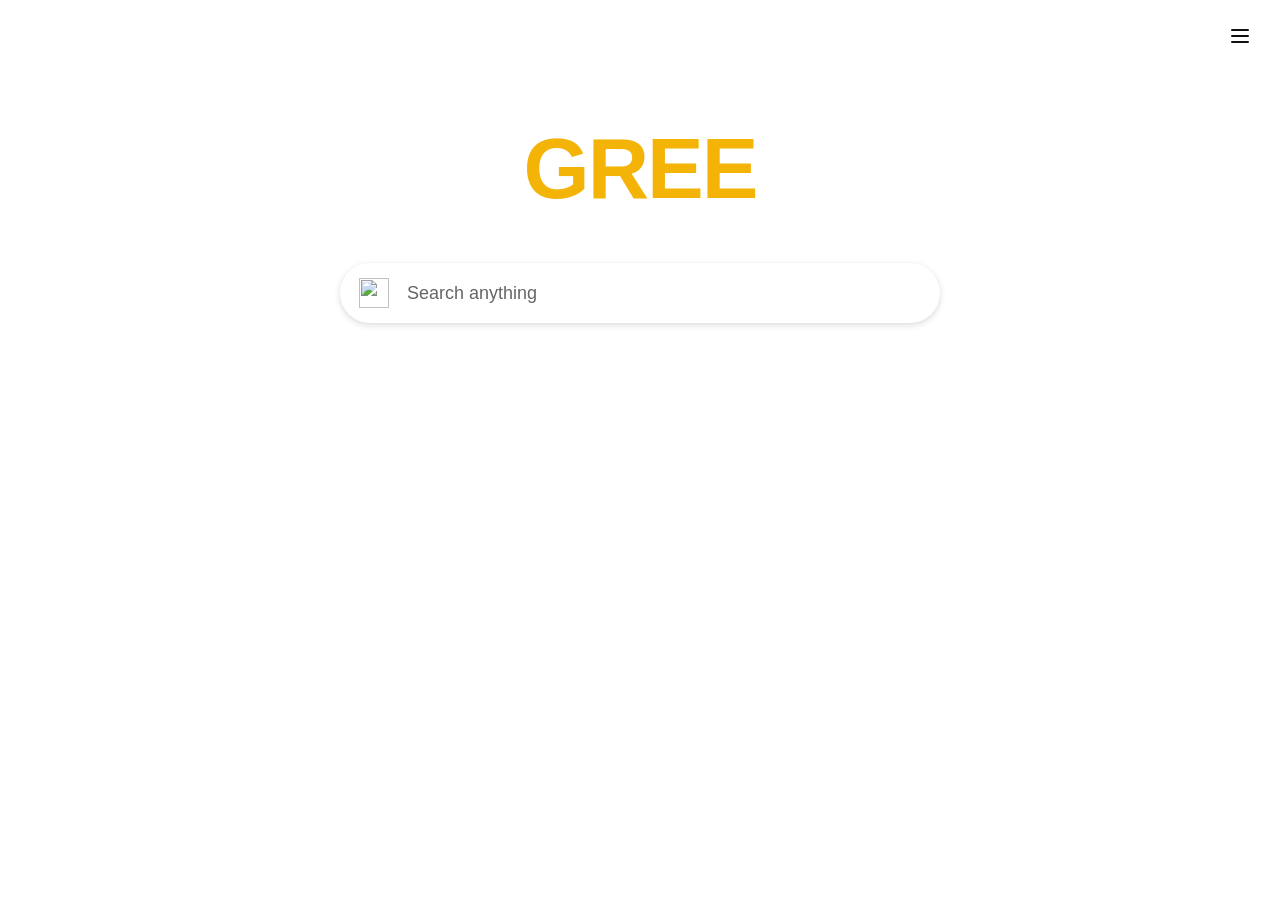
==== index.html @ 85c54c13 "Add files via upload" ====
<!DOCTYPE html>
<html lang="en">

<head>
    <meta charset="UTF-8">
    <meta name="viewport" content="width=device-width, initial-scale=1.0">

    <link rel="icon" href="browser-192.png" type="image/png">

    <link rel="manifest" href="browser-manifest.json">
    <meta name="theme-color" content="#f3b407">
    <link rel="apple-touch-icon" href="browser-192.png">

    <title>Browser</title>

    <meta name="color-scheme" content="light dark">

    <script src="theme.js"></script>

    <link rel="stylesheet" href="style.css">
</head>

<body>
    <div class="top-menu">
        <button class="menu-btn" id="menuBtn" type="button" aria-label="Menu" aria-haspopup="true"
            aria-expanded="false" aria-controls="menu">
            <svg width="24" height="24" viewBox="0 0 24 24" fill="none" stroke="currentColor" stroke-width="2"
                stroke-linecap="round" stroke-linejoin="round">
                <line x1="4" y1="12" x2="20" y2="12"></line>
                <line x1="4" y1="6" x2="20" y2="6"></line>
                <line x1="4" y1="18" x2="20" y2="18"></line>
            </svg>
        </button>

        <div class="menu" id="menu">
            <a href="settings.html" class="menu-item">
                <svg width="16" height="16" viewBox="0 0 24 24" fill="none" stroke="currentColor" stroke-width="2" aria-hidden="true"
                    stroke-linecap="round" stroke-linejoin="round">
                    <circle cx="12" cy="12" r="3"></circle>
                    <path
                        d="M19.4 15a1.65 1.65 0 0 0 .33 1.82l.06.06a2 2 0 1 1-2.83 2.83l-.06-.06a1.65 1.65 0 0 0-1.82-.33 1.65 1.65 0 0 0-1 1.51V21a2 2 0 0 1-4 0v-.09A1.65 1.65 0 0 0 9 19.4a1.65 1.65 0 0 0-1.82.33l-.06.06a2 2 0 1 1-2.83-2.83l.06-.06a1.65 1.65 0 0 0 .33-1.82 1.65 1.65 0 0 0-1.51-1H3a2 2 0 0 1 0-4h.09A1.65 1.65 0 0 0 4.6 9a1.65 1.65 0 0 0-.33-1.82l-.06-.06a2 2 0 1 1 2.83-2.83l.06.06a1.65 1.65 0 0 0 1.82.33H9a1.65 1.65 0 0 0 1-1.51V3a2 2 0 0 1 4 0v.09a1.65 1.65 0 0 0 1 1.51 1.65 1.65 0 0 0 1.82-.33l.06-.06a2 2 0 1 1 2.83 2.83l-.06.06a1.65 1.65 0 0 0-.33 1.82V9a1.65 1.65 0 0 0 1.51 1H21a2 2 0 0 1 0 4h-.09a1.65 1.65 0 0 0-1.51 1z">
                    </path>
                </svg>
                Settings
            </a>
            <a href="history.html" class="menu-item">
                <svg width="16" height="16" viewBox="0 0 24 24" fill="none" stroke="currentColor" stroke-width="2" aria-hidden="true"
                    stroke-linecap="round" stroke-linejoin="round">
                    <circle cx="12" cy="12" r="10"></circle>
                    <polyline points="12 6 12 12 16 14"></polyline>
                </svg>
                History
            </a>
            <a href="about.html" class="menu-item">
                <svg width="16" height="16" viewBox="0 0 24 24" fill="none" stroke="currentColor" stroke-width="2" aria-hidden="true"
                    stroke-linecap="round" stroke-linejoin="round">
                    <circle cx="12" cy="12" r="10"></circle>
                    <line x1="12" y1="16" x2="12" y2="12"></line>
                    <line x1="12" y1="8" x2="12.01" y2="8"></line>
                </svg>
                About
            </a>
        </div>
    </div>

    <h1 class="title">GREE</h1>

    <div class="search-container">
        <div class="search-box">
            <button class="engine-btn" id="engineBtn" type="button" aria-haspopup="dialog"
                aria-label="Search engine: DuckDuckGo. Change" title="Search engine: DuckDuckGo">
                <img id="engineIcon" src="logos/duckduckgo.svg" alt="" width="30" height="30">
            </button>
            <input id="searchInput" type="text" placeholder="Search anything" aria-label="Search" enterkeyhint="search"
                autocomplete="off" autocorrect="off" autocapitalize="off" spellcheck="false" data-lpignore="true"
                data-1p-ignore="true">

            <button id="clearBtn" type="button" aria-label="Clear search">
                <svg width="20" height="20" viewBox="0 0 24 24" fill="none" stroke="currentColor" stroke-width="2"
                    stroke-linecap="round" stroke-linejoin="round">
                    <line x1="18" y1="6" x2="6" y2="18"></line>
                    <line x1="6" y1="6" x2="18" y2="18"></line>
                </svg>
            </button>
        </div>

        <div id="historyDropdown" class="history-dropdown" role="menu" aria-label="Search history"></div>
    </div>

    <dialog id="engineModal" class="engine-modal" aria-label="Search engine">
        <div class="engine-list" id="engineList" role="radiogroup" aria-label="Search engines"></div>
    </dialog>

    <script src="engines.js"></script>
    <script src="utils.js"></script>
    <script src="script.js"></script>
</body>

</html>
---- style.css ----
:root {
    --bg-color: #ffffff;
    --text-color: #111111;
    --title-color: #f3b407;
    --card-bg: #ffffff;
    --placeholder-color: #666666;
    --shadow-color: rgba(0, 0, 0, 0.15);
    --history-hover: rgba(0, 0, 0, 0.05);
    --border-color: #eeeeee;
    --icon-color: #5f6368;
    --accent-color: #f3b407;
}

html.dark-mode {
    --bg-color: #121212;
    --text-color: #e0e0e0;
    --title-color: #ffca28;
    --card-bg: #1e1e1e;
    --placeholder-color: #888888;
    --shadow-color: rgba(0, 0, 0, 0.5);
    --history-hover: rgba(255, 255, 255, 0.1);
    --border-color: #333333;
    --icon-color: #9aa0a6;
    --accent-color: #ffca28;
}

html.theme-transition,
html.theme-transition *,
html.theme-transition *:before,
html.theme-transition *:after {
    transition: background-color 0.3s ease, color 0.3s ease, border-color 0.3s ease, box-shadow 0.3s ease, fill 0.3s ease, stroke 0.3s ease, background 0.3s ease !important;
    transition-delay: 0s !important;
}

* {
    box-sizing: border-box;
    -webkit-tap-highlight-color: transparent;
}

*:focus:not(:focus-visible) {
    outline: none;
}

*:focus-visible {
    outline: 2px solid var(--accent-color);
}

body {
    margin: 0;
    min-height: 100vh;
    background: var(--bg-color);
    color: var(--text-color);
    display: flex;
    flex-direction: column;
    justify-content: flex-start;
    align-items: center;
    font-family: -apple-system, BlinkMacSystemFont, "Segoe UI", Arial, sans-serif;
    padding-top: 120px;
    animation: pageFadeIn 0.15s ease-out;
}

@keyframes pageFadeIn {
    0% {
        opacity: 0;
        transform: translateY(4px);
    }

    100% {
        opacity: 1;
        transform: translateY(0);
    }
}

.title {
    font-size: 85px;
    font-weight: bold;
    color: var(--title-color);
    letter-spacing: -2px;
    margin: 0 0 45px;
    user-select: none;
}

.search-container {
    width: 90%;
    max-width: 600px;
    position: relative;
}

.search-box {
    width: 100%;
    background: var(--card-bg);
    border-radius: 50px;
    padding: 11px 18px 11px 15px;
    display: flex;
    align-items: center;
    gap: 12px;
    box-shadow: 0 2px 6px var(--shadow-color);
    transition: box-shadow 0.15s ease, border-radius 0.15s ease;
    cursor: text;
    position: relative;
    z-index: 2;
}

.search-container.history-open .search-box {
    border-radius: 24px 24px 0 0;
    box-shadow: 0 2px 6px var(--shadow-color);
}

.search-box.focused {
    box-shadow: 0 4px 14px var(--shadow-color);
}

#searchInput {
    flex: 1;
    min-width: 0;
    font-size: 18px;
    border: none;
    outline: none;
    background: transparent;
    color: var(--text-color);
    font-family: inherit;
}

#searchInput::placeholder {
    color: var(--placeholder-color);
    font-size: 18px;
}

.engine-btn {
    width: 38px;
    height: 38px;
    padding: 0;
    border: none;
    border-radius: 50%;
    background: transparent;
    display: flex;
    justify-content: center;
    align-items: center;
    cursor: pointer;
    position: relative;
    flex-shrink: 0;
    transition: background-color 0.15s ease;
}

.engine-btn::after {
    content: "";
    position: absolute;
    top: -6px;
    right: -6px;
    bottom: -6px;
    left: -6px;
    border-radius: 50%;
}

.engine-btn:hover {
    background: var(--history-hover);
}

.engine-btn:active {
    background: rgba(150, 150, 150, 0.2);
}

.engine-btn img {
    width: 30px;
    height: 30px;
    display: block;
    pointer-events: none;
}

.engine-modal {
    background: var(--card-bg);
    color: var(--text-color);
    border: none;
    border-radius: 20px;
    padding: 0;
    width: calc(100% - 40px);
    max-width: 360px;
    box-shadow: 0 10px 40px var(--shadow-color);
}

.engine-modal::backdrop {
    background: rgba(0, 0, 0, 0.5);
}

.engine-modal[open] {
    animation: engineModalIn 0.18s cubic-bezier(0.2, 0.8, 0.2, 1);
}

.engine-modal[open]::backdrop {
    animation: engineBackdropIn 0.18s ease-out;
}

.engine-modal.closing {
    animation: engineModalOut 0.12s ease-in forwards;
}

.engine-modal.closing::backdrop {
    animation: engineBackdropOut 0.12s ease-in forwards;
}

@keyframes engineModalIn {
    from {
        opacity: 0;
        transform: translateY(8px) scale(0.96);
    }

    to {
        opacity: 1;
        transform: translateY(0) scale(1);
    }
}

@keyframes engineModalOut {
    from {
        opacity: 1;
        transform: translateY(0) scale(1);
    }

    to {
        opacity: 0;
        transform: translateY(4px) scale(0.97);
    }
}

@keyframes engineBackdropIn {
    from {
        opacity: 0;
    }

    to {
        opacity: 1;
    }
}

@keyframes engineBackdropOut {
    from {
        opacity: 1;
    }

    to {
        opacity: 0;
    }
}

.engine-list {
    display: flex;
    flex-direction: column;
    gap: 4px;
    padding: 12px;
    max-height: min(70vh, 480px);
    overflow-y: auto;
}

.engine-option {
    display: flex;
    align-items: center;
    gap: 14px;
    width: 100%;
    padding: 10px 12px;
    border: none;
    border-radius: 12px;
    background: transparent;
    color: inherit;
    font: inherit;
    font-size: 16px;
    text-align: left;
    cursor: pointer;
    transition: background-color 0.15s ease;
}

@media (hover: hover) {
    .engine-option:hover {
        background: var(--history-hover);
    }
}

.engine-option:active {
    background: rgba(150, 150, 150, 0.2);
}

.engine-option:focus-visible {
    outline: none;
    background: var(--history-hover);
}

.engine-option img {
    width: 28px;
    height: 28px;
    flex-shrink: 0;
}

.engine-option .engine-name {
    flex: 1;
    line-height: 28px;
}

.engine-option.selected {
    background: var(--history-hover);
    font-weight: 600;
}

.engine-option.selected::after {
    content: "";
    width: 18px;
    height: 18px;
    flex-shrink: 0;
    background-color: var(--text-color);
    -webkit-mask: url("data:image/svg+xml,%3Csvg xmlns='http://www.w3.org/2000/svg' viewBox='0 0 24 24' fill='none' stroke='black' stroke-width='3' stroke-linecap='round' stroke-linejoin='round'%3E%3Cpolyline points='20 6 9 17 4 12'%3E%3C/polyline%3E%3C/svg%3E") center/cover no-repeat;
    mask: url("data:image/svg+xml,%3Csvg xmlns='http://www.w3.org/2000/svg' viewBox='0 0 24 24' fill='none' stroke='black' stroke-width='3' stroke-linecap='round' stroke-linejoin='round'%3E%3Cpolyline points='20 6 9 17 4 12'%3E%3C/polyline%3E%3C/svg%3E") center/cover no-repeat;
}

#clearBtn {
    border: none;
    background: transparent;
    cursor: pointer;
    padding: 0;
    width: 28px;
    height: 28px;
    display: flex;
    align-items: center;
    justify-content: center;
    border-radius: 50%;
    color: var(--icon-color);
    opacity: 0;
    pointer-events: none;
    transition: opacity 0.2s ease, color 0.2s ease, background 0.2s ease;
    flex-shrink: 0;
    position: relative;
}

#clearBtn::after {
    content: "";
    position: absolute;
    top: -8px;
    right: -8px;
    bottom: -8px;
    left: -8px;
    border-radius: 50%;
    z-index: 1;
}

#clearBtn.visible {
    opacity: 1;
    pointer-events: auto;
}

#clearBtn:hover {
    color: var(--text-color);
    background: var(--history-hover);
}

#clearBtn:active {
    background: rgba(150, 150, 150, 0.2);
}

.history-dropdown {
    position: absolute;
    top: 100%;
    left: 0;
    right: 0;
    background: var(--card-bg);
    border-radius: 0 0 24px 24px;
    box-shadow: 0 4px 6px var(--shadow-color);
    overflow: hidden;
    opacity: 0;
    visibility: hidden;
    transform: translateY(-4px);
    transition: opacity 0.15s ease, transform 0.15s ease, visibility 0s 0.15s;
    z-index: 1;
    margin-top: -2px;
}

.history-dropdown.show {
    opacity: 1;
    visibility: visible;
    transform: translateY(0);
    transition: opacity 0.15s ease, transform 0.15s ease, visibility 0s 0s;
}

.history-item {
    display: flex;
    align-items: center;
    gap: 12px;
    padding: 14px 18px 14px 20px;
    cursor: pointer;
    transition: background 0.15s ease;
    border-top: 1px solid var(--border-color);

    user-select: none;
    -webkit-user-select: none;
}

.history-item:first-child {
    border-top: none;
    padding-top: 14px;
}

.history-item:last-child {
    padding-bottom: 14px;
}

.history-item:hover,
.history-item.selected {
    background: var(--history-hover);
}

.history-icon {
    width: 28px;
    height: 28px;
    display: flex;
    align-items: center;
    justify-content: center;
    color: var(--icon-color);
    flex-shrink: 0;
}

.history-icon svg {
    width: 18px;
    height: 18px;
}

.history-text {
    flex: 1;
    font-size: 16px;
    color: var(--text-color);
    overflow: hidden;
    text-overflow: ellipsis;
    white-space: nowrap;
    min-width: 0;
}

.history-text b {
    font-weight: 600;
}

.history-delete {
    width: 28px;
    height: 28px;
    border: none;
    background: transparent;
    font-size: 20px;
    color: var(--icon-color);
    cursor: pointer;
    border-radius: 50%;
    display: flex;
    align-items: center;
    justify-content: center;
    opacity: 0.6;
    transition: opacity 0.15s ease, background 0.15s ease;
    flex-shrink: 0;
    line-height: 1;
    position: relative;
}

.history-delete::after {
    content: "";
    position: absolute;
    top: -8px;
    right: -8px;
    bottom: -8px;
    left: -8px;
    border-radius: 50%;
    z-index: 1;
}

.history-delete:hover {
    opacity: 1;
    background: var(--history-hover);
}

.history-delete:active {
    background: rgba(150, 150, 150, 0.2);
}

.top-menu {
    position: fixed;
    top: 16px;
    right: 20px;
    z-index: 2000;
}

.menu-btn {
    background: transparent;
    border: none;
    cursor: pointer;
    user-select: none;
    padding: 0;
    width: 40px;
    height: 40px;
    display: flex;
    align-items: center;
    justify-content: center;
    border-radius: 50%;
    color: var(--text-color);
    transition: background 0.15s ease;
    position: relative;
}

.menu-btn::after {
    content: "";
    position: absolute;
    top: -6px;
    right: -6px;
    bottom: -6px;
    left: -6px;
    border-radius: 50%;
    z-index: 1;
}

.menu-btn:hover {
    background: var(--history-hover);
}

.menu-btn:active {
    background: rgba(150, 150, 150, 0.2);
}

.menu {
    position: absolute;
    top: 48px;
    right: 0;
    background: var(--card-bg);
    box-shadow: 0 8px 24px var(--shadow-color);
    border-radius: 14px;
    padding: 0;
    overflow: hidden;
    min-width: 180px;
    display: flex;
    flex-direction: column;
    opacity: 0;
    visibility: hidden;
    pointer-events: none;
    transform: translateY(-4px);
    transition: opacity 0.15s ease, transform 0.15s cubic-bezier(0.4, 0, 0.2, 1), visibility 0s 0.15s;
}

.menu.show {
    opacity: 1;
    visibility: visible;
    pointer-events: auto;
    transform: translateY(0);
    transition: opacity 0.15s ease, transform 0.15s cubic-bezier(0.4, 0, 0.2, 1), visibility 0s 0s;
}

.menu-item {
    padding: 12px 18px;
    cursor: pointer;
    font-size: 14px;
    color: var(--text-color);
    text-decoration: none;
    transition: background 0.15s ease;
    display: flex;
    align-items: center;
    gap: 10px;
}

.menu-item:hover {
    background: var(--history-hover);
}

.menu-item svg {
    flex-shrink: 0;
    color: var(--icon-color);
    transition: color 0.15s ease;
}

.menu-item:hover svg {
    color: var(--text-color);
}

@media (max-width: 600px) {
    body {
        padding-top: 80px;
    }

    .title {
        font-size: 60px;
        margin-bottom: 35px;
    }

    .search-box {
        padding: 9px 18px 9px 13px;
    }

    #searchInput,
    #searchInput::placeholder {
        font-size: 16px;
    }

    .history-item {
        padding: 10px 18px;
    }

    .history-delete {
        opacity: 1;
    }
}

@media (max-width: 400px) {
    .title {
        font-size: 48px;
    }
}

@media (prefers-reduced-motion: reduce) {

    .engine-modal[open],
    .engine-modal[open]::backdrop,
    .engine-modal.closing,
    .engine-modal.closing::backdrop {
        animation: none;
    }

    .engine-option,
    .engine-btn {
        transition: none;
    }
}
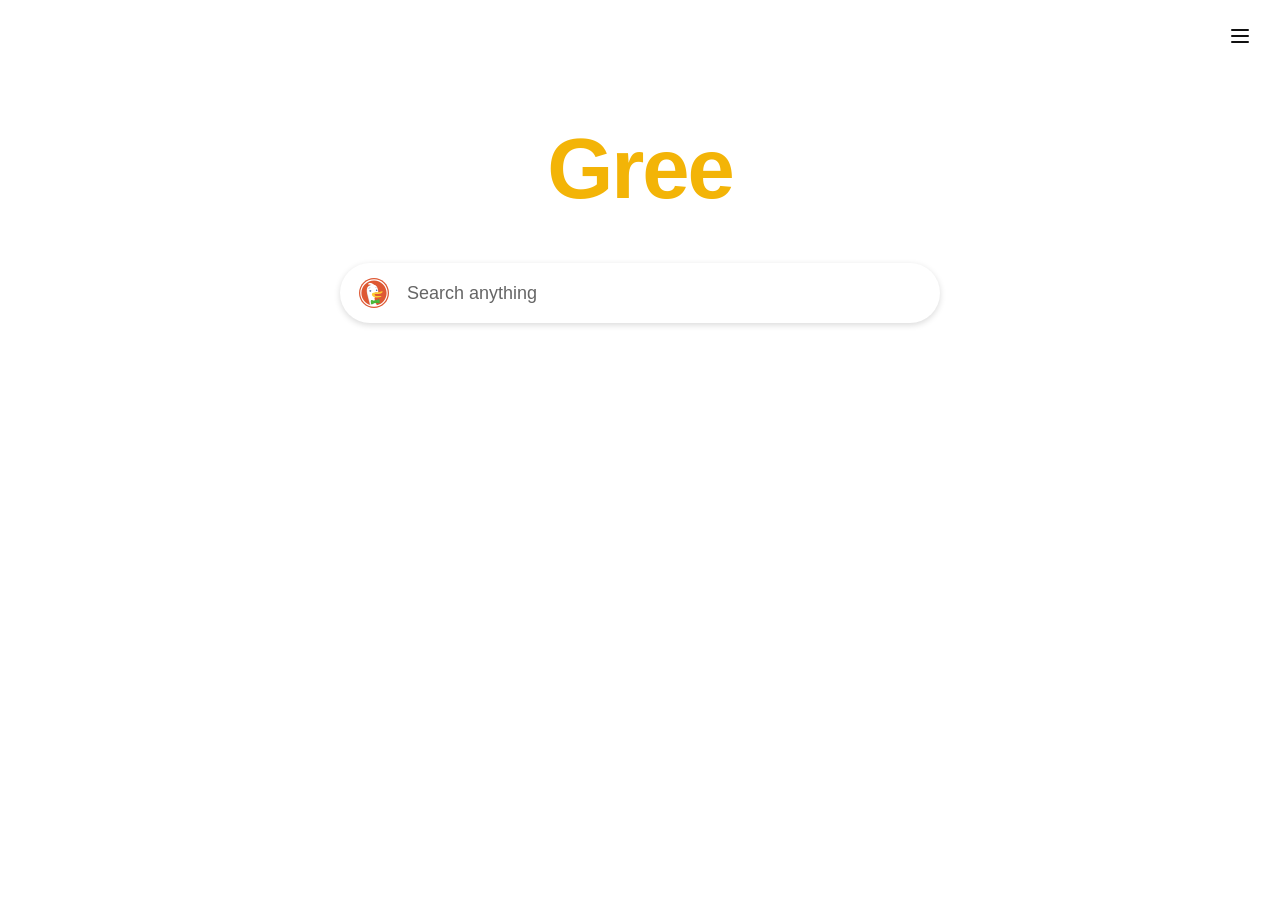
==== commit 0f6fbd5a: "Add files via upload" ====
--- a/index.html
+++ b/index.html
@@ -5,13 +5,13 @@
     <meta charset="UTF-8">
     <meta name="viewport" content="width=device-width, initial-scale=1.0">
 
-    <link rel="icon" href="browser-192.png" type="image/png">
+    <link rel="icon" href="icon-192.png" type="image/png">
 
-    <link rel="manifest" href="browser-manifest.json">
+    <link rel="manifest" href="manifest.json">
     <meta name="theme-color" content="#f3b407">
-    <link rel="apple-touch-icon" href="browser-192.png">
+    <link rel="apple-touch-icon" href="icon-192.png">
 
-    <title>Browser</title>
+    <title>Gree</title>
 
     <meta name="color-scheme" content="light dark">
 
@@ -63,7 +63,7 @@
         </div>
     </div>
 
-    <h1 class="title">GREE</h1>
+    <h1 class="title">Gree</h1>
 
     <div class="search-container">
         <div class="search-box">
--- a/style.css
+++ b/style.css
@@ -392,11 +392,6 @@
 
 .history-item:first-child {
     border-top: none;
-    padding-top: 14px;
-}
-
-.history-item:last-child {
-    padding-bottom: 14px;
 }
 
 .history-item:hover,
